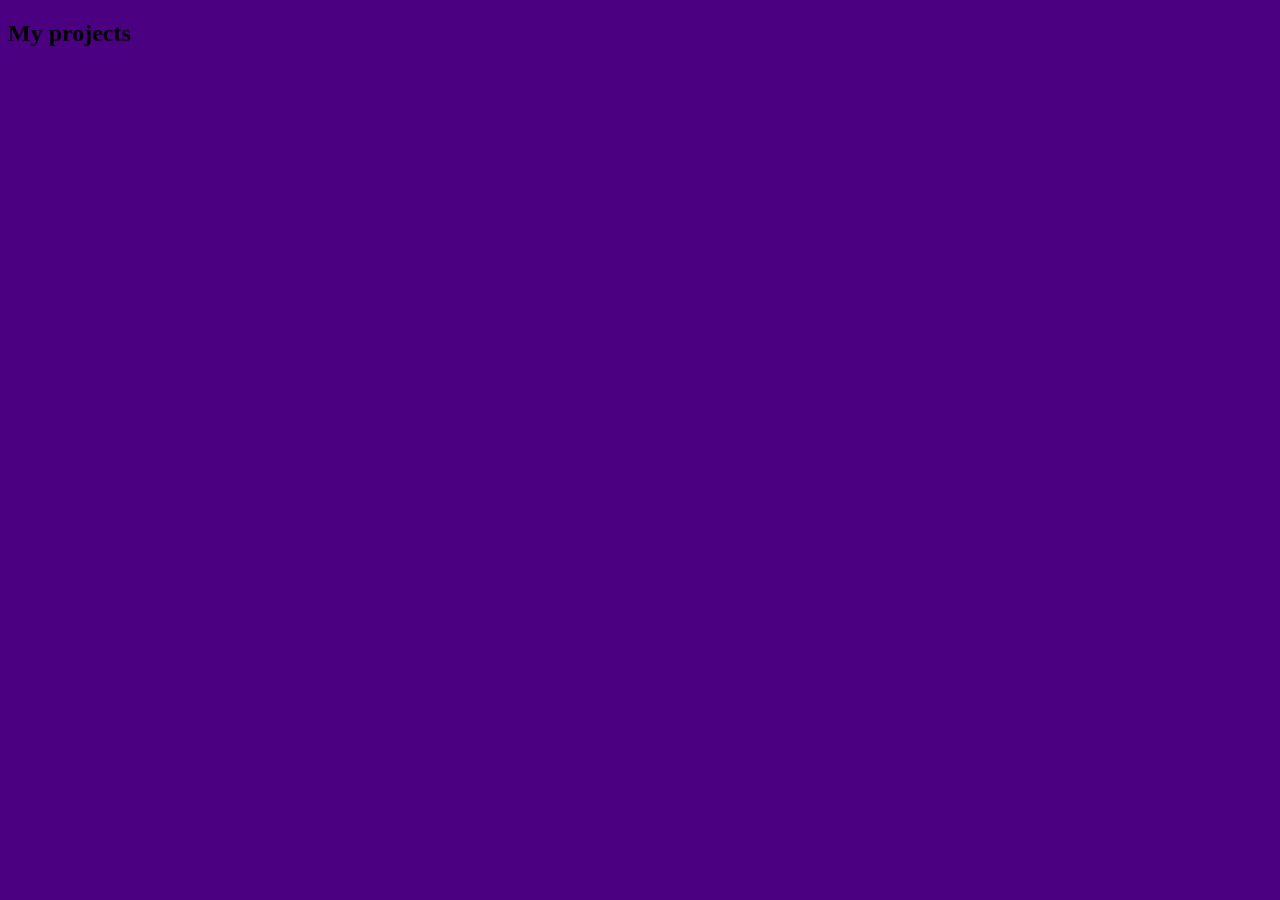
==== pg2.html @ e7d6af52 "Rename pg2 to pg2.html" ====
<!doctype html>
<html>
<head>
<meta charset="utf-8">
<title>Landan's Website.html</title>
<link href="style.css" rel="stylesheet" type="text/css">
</head>

<body> 
	<h2> My projects </h2>
	<iframe width="392" height="620" style="border: 0px;" src="https://studio.code.org/projects/applab/81Tbj2I9-vT9v-2EOF-zIFE-1vOzb8bz99vb/embed?nosource"></iframe>
	<iframe width="392" height="620" style="border: 0px;" src="https://studio.code.org/projects/applab/qFO1E6q6-zNzI-2NN9-q82O-I6INq8z1EFv9/embed?nosource"></iframe>
</body>
</html>
---- style.css ----
@charset "utf-8";

body{background-color:indigo}
/* CSS Document */
h1{
	color:lavender;
		text-shadow: 4px 4px 10px aqua;font-size: 70px;
}
img {
	width: 300px
}
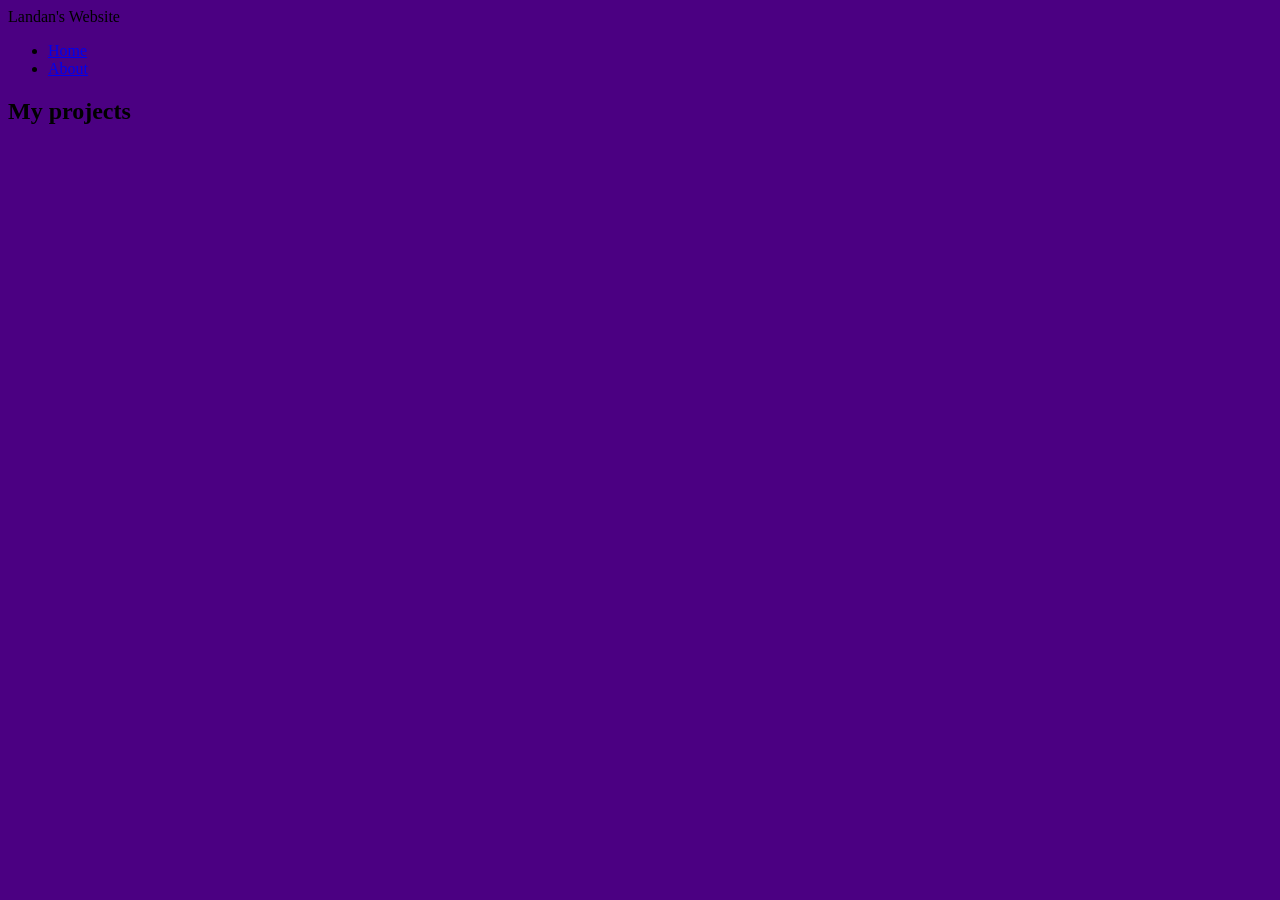
==== commit 1aa758bd: "Update pg2.html" ====
--- a/pg2.html
+++ b/pg2.html
@@ -6,7 +6,13 @@
 <link href="style.css" rel="stylesheet" type="text/css">
 </head>
 
-<body> 
+<body> <nav class="navbar">
+  <div class="logo">Landan's Website</div>
+  <ul class="nav-links">
+    <li><a href="index.html">Home</a></li>
+    <li><a href="pg2.html">About</a></li>
+  </ul>
+</nav>
 	<h2> My projects </h2>
 	<iframe width="392" height="620" style="border: 0px;" src="https://studio.code.org/projects/applab/81Tbj2I9-vT9v-2EOF-zIFE-1vOzb8bz99vb/embed?nosource"></iframe>
 	<iframe width="392" height="620" style="border: 0px;" src="https://studio.code.org/projects/applab/qFO1E6q6-zNzI-2NN9-q82O-I6INq8z1EFv9/embed?nosource"></iframe>
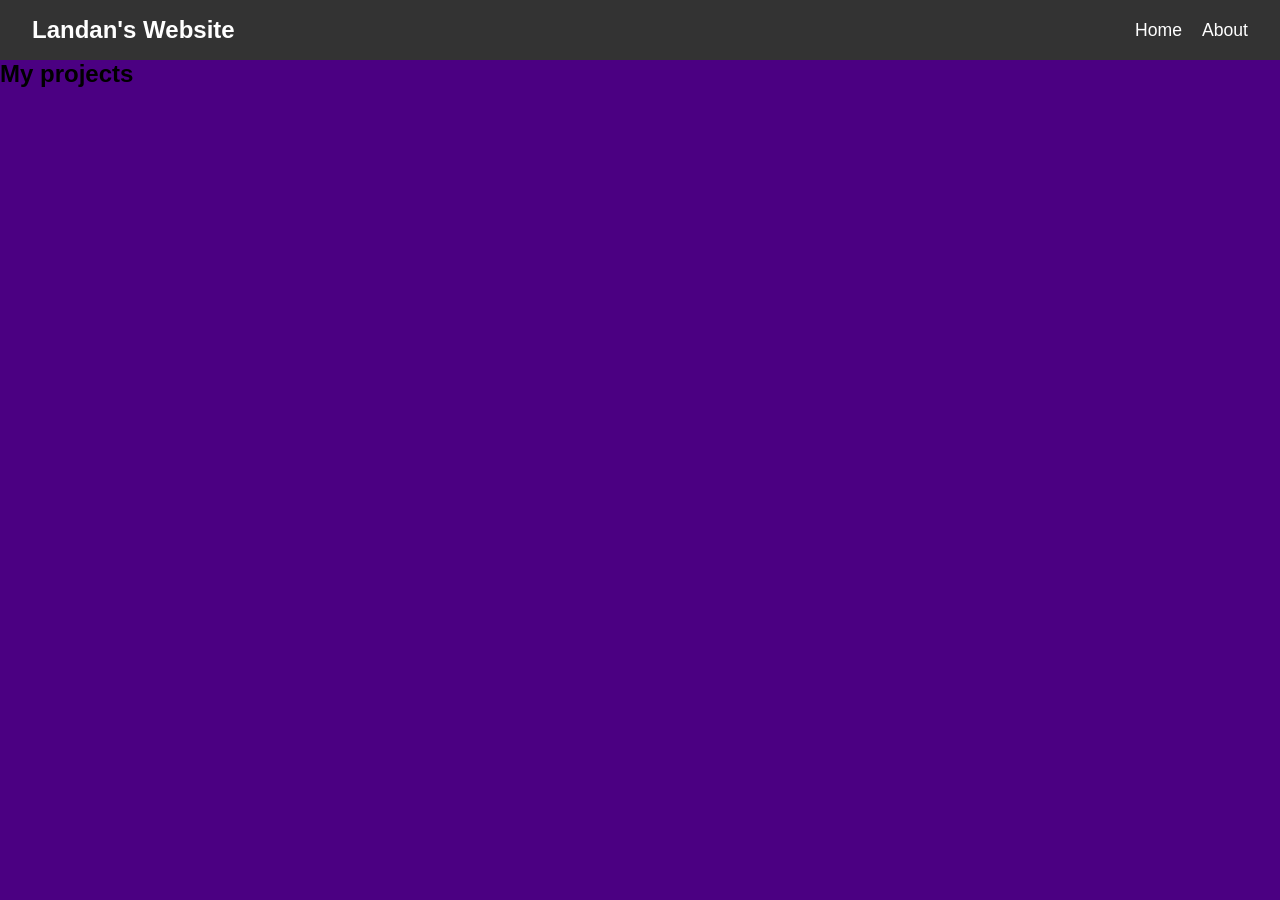
==== commit 69a8b57e: "Update pg2.html" ====
--- a/pg2.html
+++ b/pg2.html
@@ -1,4 +1,4 @@
-<!doctype html>
+
 <html>
 <head>
 <meta charset="utf-8">
--- a/style.css
+++ b/style.css
@@ -9,3 +9,50 @@
 img {
 	width: 300px
 }
+/* Basic Reset */
+* {
+  margin: 0;
+  padding: 0;
+  box-sizing: border-box;
+}
+
+body {
+  font-family: Arial, sans-serif;
+}
+
+/* Navbar Container */
+.navbar {
+  display: flex;
+  justify-content: space-between; /* Puts logo on left, links on right */
+  align-items: center;
+  background-color: #333;
+  padding: 1rem 2rem;
+  color: white;
+}
+
+.logo {
+  font-size: 1.5rem;
+  font-weight: bold;
+}
+
+/* Navigation Links */
+.nav-links {
+  display: flex;
+  list-style: none;
+}
+
+.nav-links li {
+  margin-left: 20px;
+}
+
+.nav-links a {
+  color: white;
+  text-decoration: none;
+  font-size: 1.1rem;
+  transition: color 0.3s;
+}
+
+/* Hover Effect */
+.nav-links a:hover {
+  color: #ffbd39; /* Change to your favorite accent color */
+}
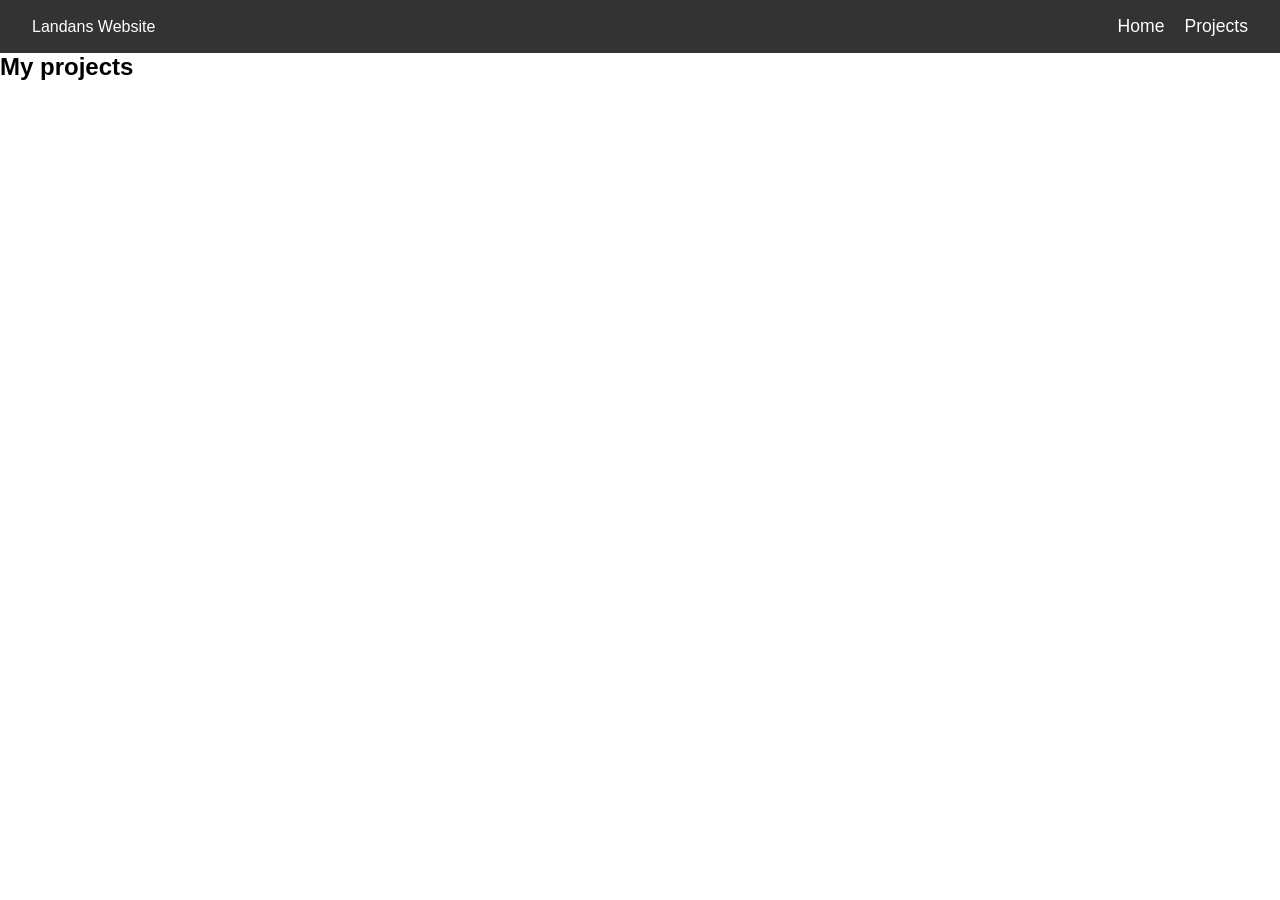
==== commit d87c6200: "Update pg2.html" ====
--- a/pg2.html
+++ b/pg2.html
@@ -7,10 +7,10 @@
 </head>
 
 <body> <nav class="navbar">
-  <div class="logo">Landan's Website</div>
+  <div class="nav-logo">Landans Website</div>
   <ul class="nav-links">
     <li><a href="index.html">Home</a></li>
-    <li><a href="pg2.html">About</a></li>
+    <li><a href="about.html">Projects</a></li>
   </ul>
 </nav>
 	<h2> My projects </h2>
--- a/style.css
+++ b/style.css
@@ -1,13 +1,13 @@
 @charset "utf-8";
 
-body{background-color:indigo}
+body{background-color:lightblue:}
 /* CSS Document */
 h1{
-	color:lavender;
+	color:lightblue;
 		text-shadow: 4px 4px 10px aqua;font-size: 70px;
 }
 img {
-	width: 300px
+	width: 10px:
 }
 /* Basic Reset */
 * {
